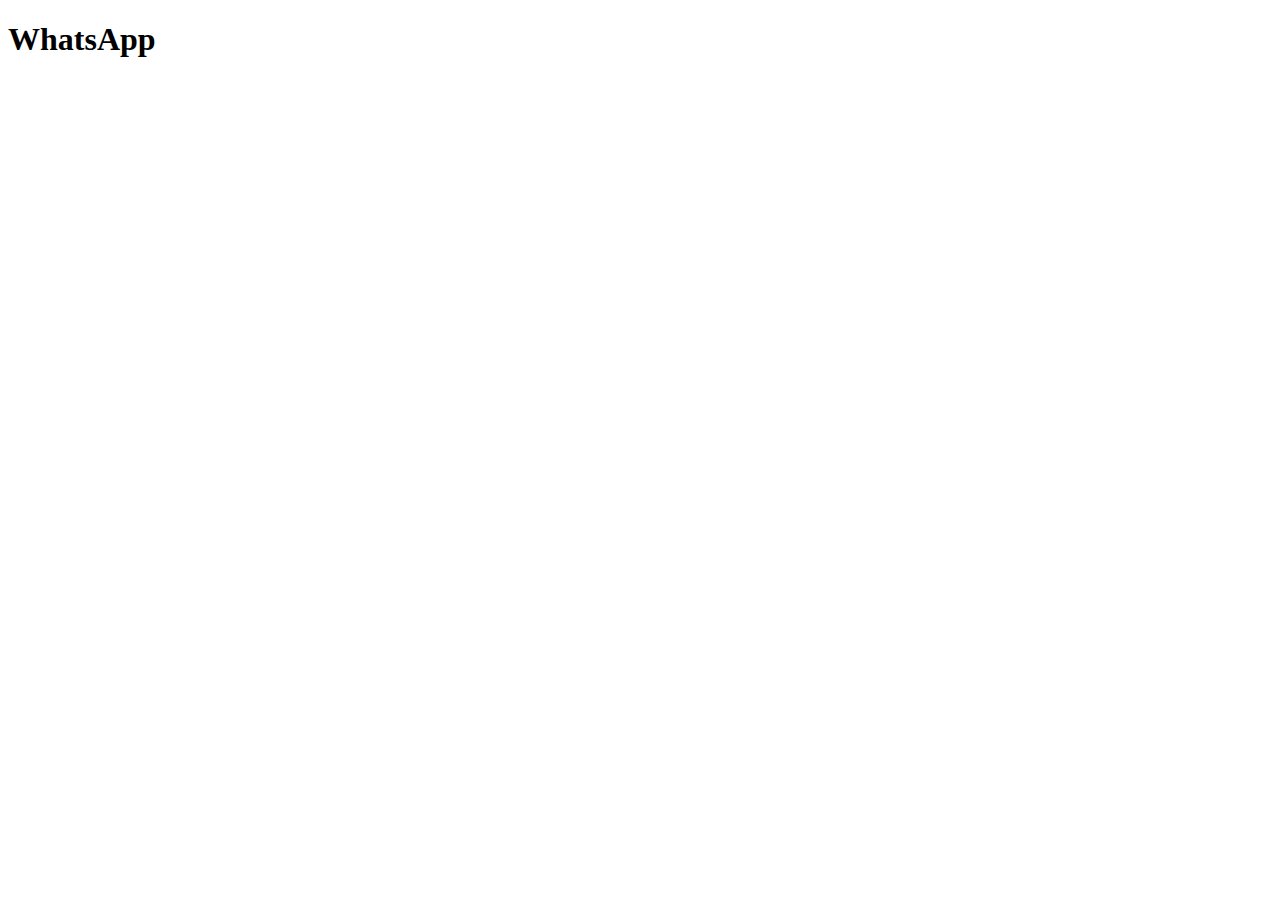
==== index.html @ 363ecbba "first commit" ====
<!DOCTYPE html>
<html>
    <head>
        <title>
            sample
        </title>
    </head>
    <body>

        <header class="top-section">

            <section>
               <h1>WhatsApp</h1>
            </section>
      
            <section class="header-icons">
               <div>
                  <i class="fa-solid fa-camera"></i>
               </div>
               <div>
                  <i class="fa-solid fa-magnifying-glass"></i>
               </div>
               <div>
                  <i class="fa-solid fa-ellipsis-vertical"></i>
               </div>
            </section>
         </header>
  </body>
  </html>
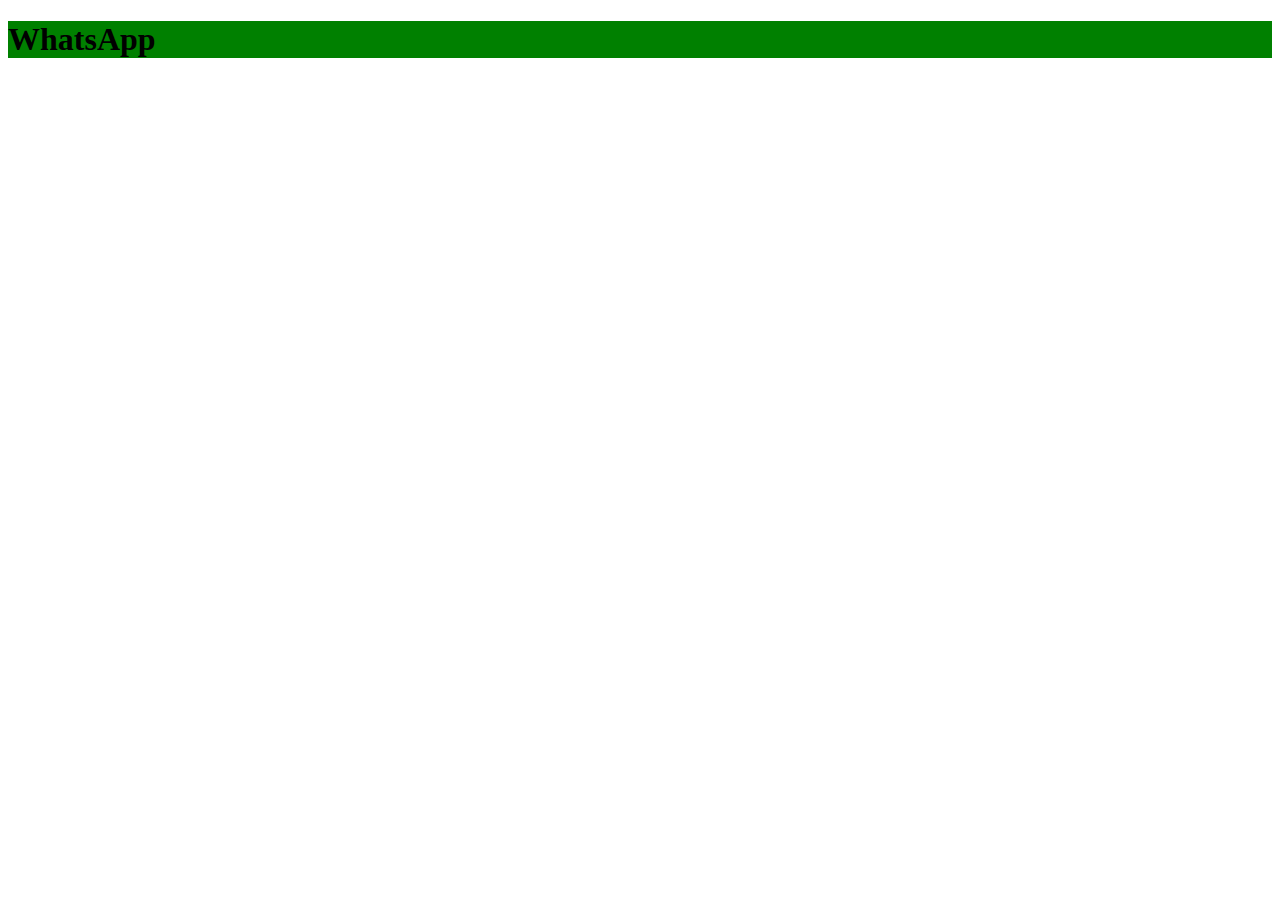
==== commit 6f802d30: "changed the header's background color" ====
--- a/index.html
+++ b/index.html
@@ -9,7 +9,7 @@
 
         <header class="top-section">
 
-            <section>
+            <section style="background-color: green;">
                <h1>WhatsApp</h1>
             </section>
       
